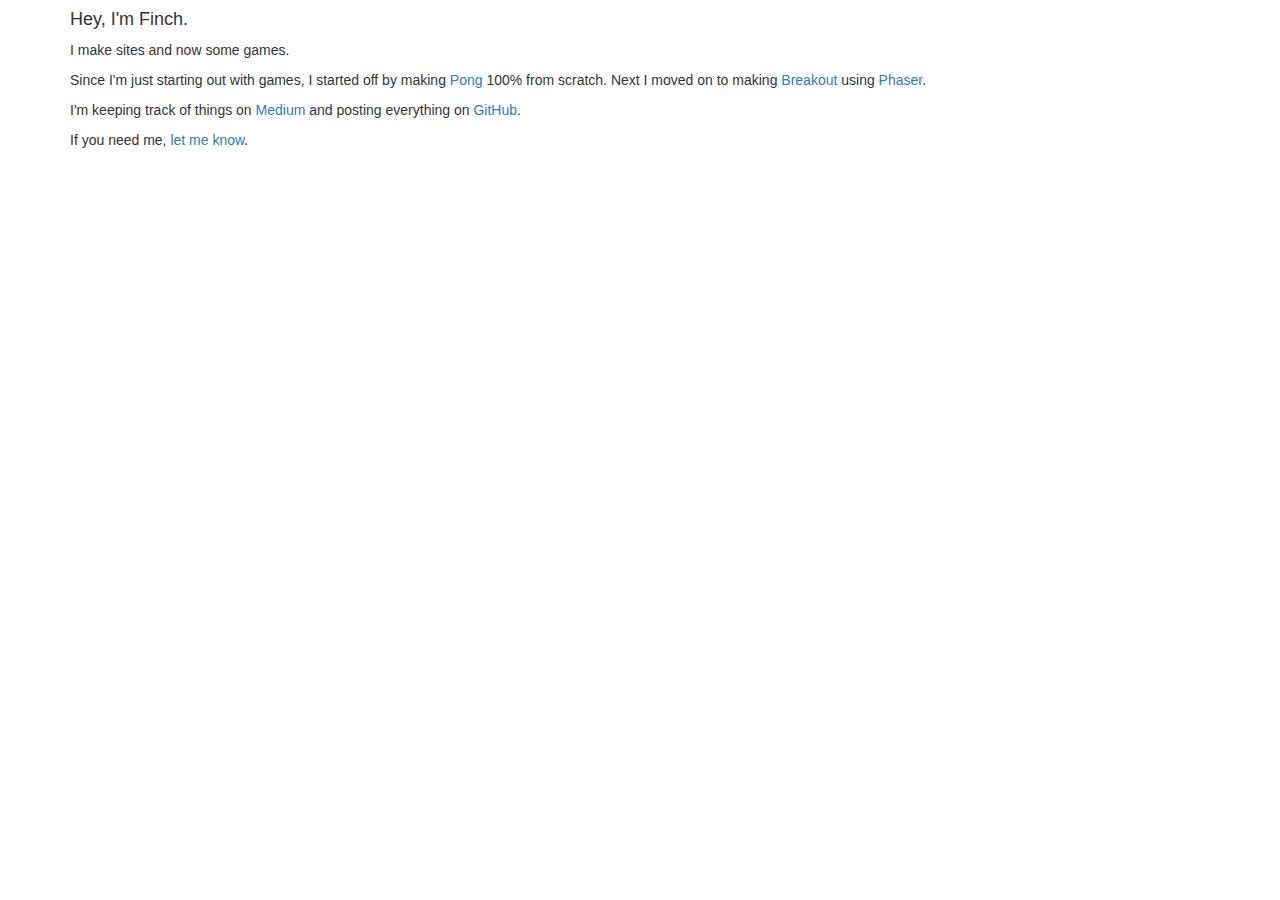
==== index.html @ 532fdea0 "initial upload" ====
<html>
  <head>
    <script src="https://ajax.googleapis.com/ajax/libs/jquery/3.1.1/jquery.min.js"></script>
    <script src="https://maxcdn.bootstrapcdn.com/bootstrap/3.3.7/js/bootstrap.min.js" integrity="sha384-Tc5IQib027qvyjSMfHjOMaLkfuWVxZxUPnCJA7l2mCWNIpG9mGCD8wGNIcPD7Txa" crossorigin="anonymous"></script>
    <link href="https://maxcdn.bootstrapcdn.com/bootstrap/3.3.7/css/bootstrap.min.css" rel="stylesheet" integrity="sha384-BVYiiSIFeK1dGmJRAkycuHAHRg32OmUcww7on3RYdg4Va+PmSTsz/K68vbdEjh4u" crossorigin="anonymous">
  </head>
  <body class="container">
    <h4>
      Hey, I'm Finch.
    </h4>
    <p>
      I make sites and now some games.
    </p>
    <p>
      Since I'm just starting out with games, I started off by making <a href="pong/index.html">Pong</a> 100% from scratch.
      Next I moved on to making <a href="breakout/index.html">Breakout</a> using <a href="http://phaser.io/">Phaser</a>.
    </p>
    <p>
      I'm keeping track of things on <a href="https://medium.com/@finchmasters">Medium</a> and posting everything on <a href="https://github.com/thefinch">GitHub</a>.
    </p>
    <p>
      If you need me, <a href="mailto:master2@clemson.edu">let me know</a>.
    </p>
  </body>
</html>
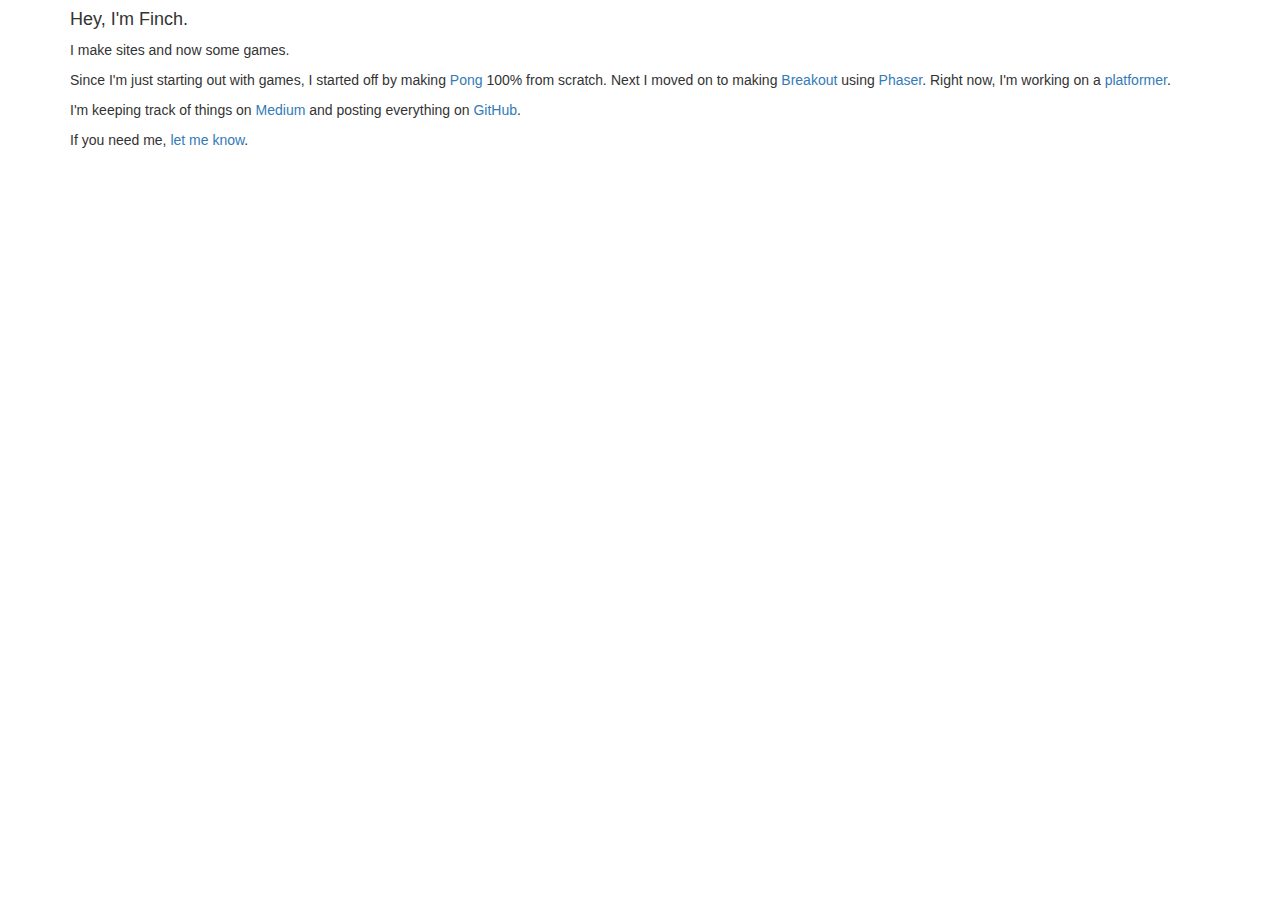
==== commit dcf7ef73: "adding link to platformer" ====
--- a/index.html
+++ b/index.html
@@ -14,6 +14,7 @@
     <p>
       Since I'm just starting out with games, I started off by making <a href="pong/index.html">Pong</a> 100% from scratch.
       Next I moved on to making <a href="breakout/index.html">Breakout</a> using <a href="http://phaser.io/">Phaser</a>.
+      Right now, I'm working on a <a href="platformer/v3/index.html">platformer</a>.
     </p>
     <p>
       I'm keeping track of things on <a href="https://medium.com/@finchmasters">Medium</a> and posting everything on <a href="https://github.com/thefinch">GitHub</a>.
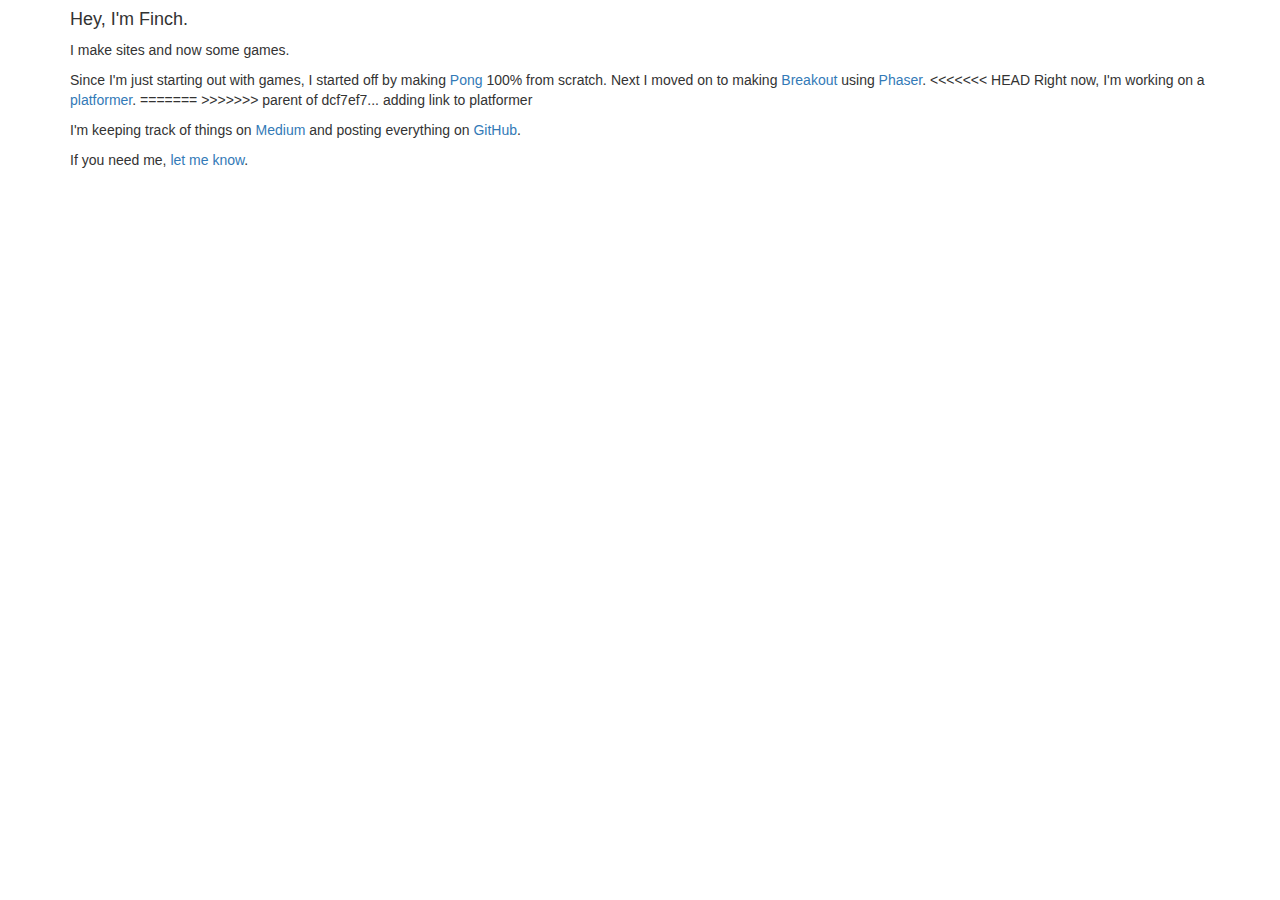
==== commit c9de1e25: "deleted old stuff" ====
--- a/index.html
+++ b/index.html
@@ -14,7 +14,10 @@
     <p>
       Since I'm just starting out with games, I started off by making <a href="pong/index.html">Pong</a> 100% from scratch.
       Next I moved on to making <a href="breakout/index.html">Breakout</a> using <a href="http://phaser.io/">Phaser</a>.
-      Right now, I'm working on a <a href="platformer/v3/index.html">platformer</a>.
+<<<<<<< HEAD
+      Right now, I'm working on a <a href="platformer/index.html">platformer</a>.
+=======
+>>>>>>> parent of dcf7ef7... adding link to platformer
     </p>
     <p>
       I'm keeping track of things on <a href="https://medium.com/@finchmasters">Medium</a> and posting everything on <a href="https://github.com/thefinch">GitHub</a>.
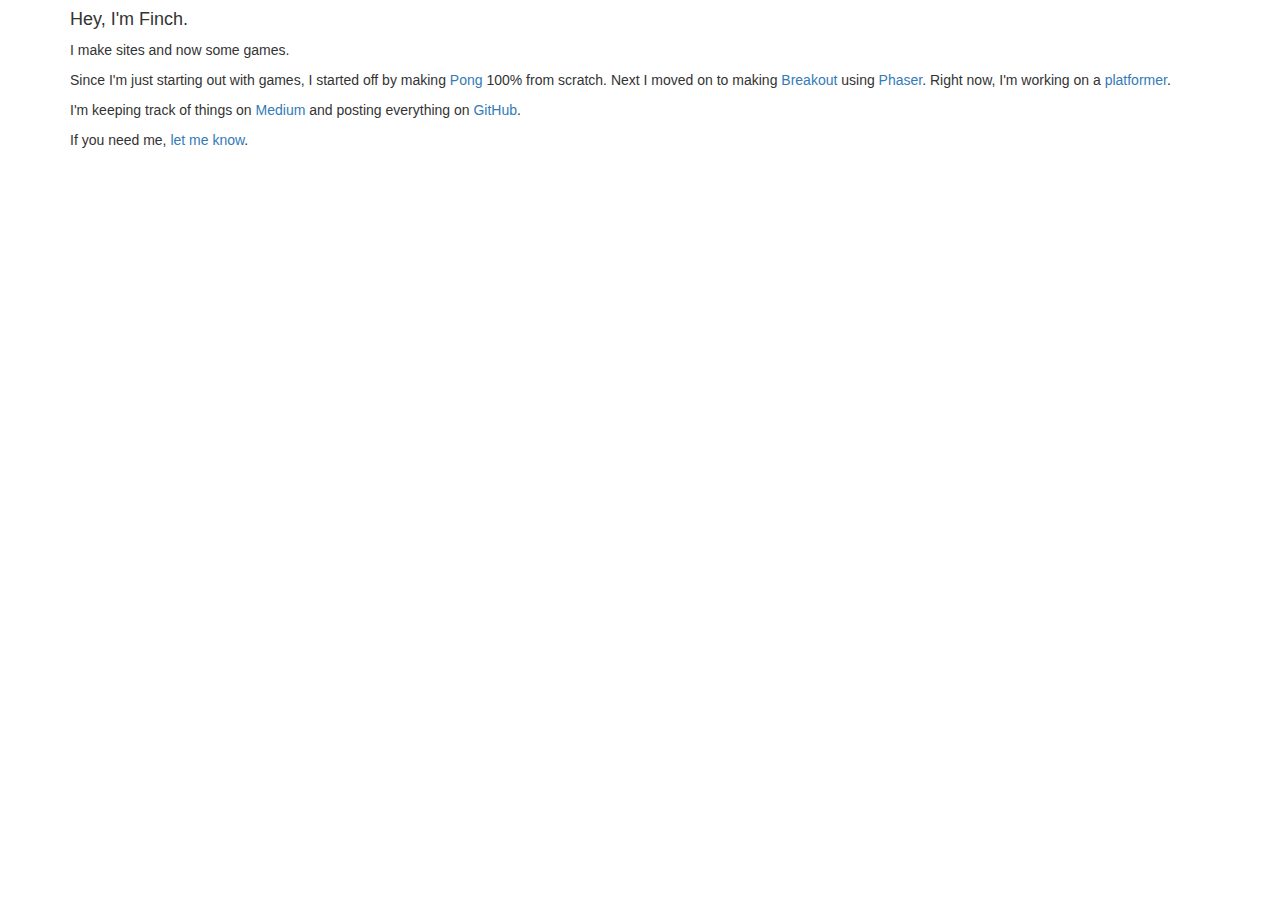
==== commit da4861bc: "Revert "adding link to platformer"" ====
--- a/index.html
+++ b/index.html
@@ -14,10 +14,7 @@
     <p>
       Since I'm just starting out with games, I started off by making <a href="pong/index.html">Pong</a> 100% from scratch.
       Next I moved on to making <a href="breakout/index.html">Breakout</a> using <a href="http://phaser.io/">Phaser</a>.
-<<<<<<< HEAD
       Right now, I'm working on a <a href="platformer/index.html">platformer</a>.
-=======
->>>>>>> parent of dcf7ef7... adding link to platformer
     </p>
     <p>
       I'm keeping track of things on <a href="https://medium.com/@finchmasters">Medium</a> and posting everything on <a href="https://github.com/thefinch">GitHub</a>.
